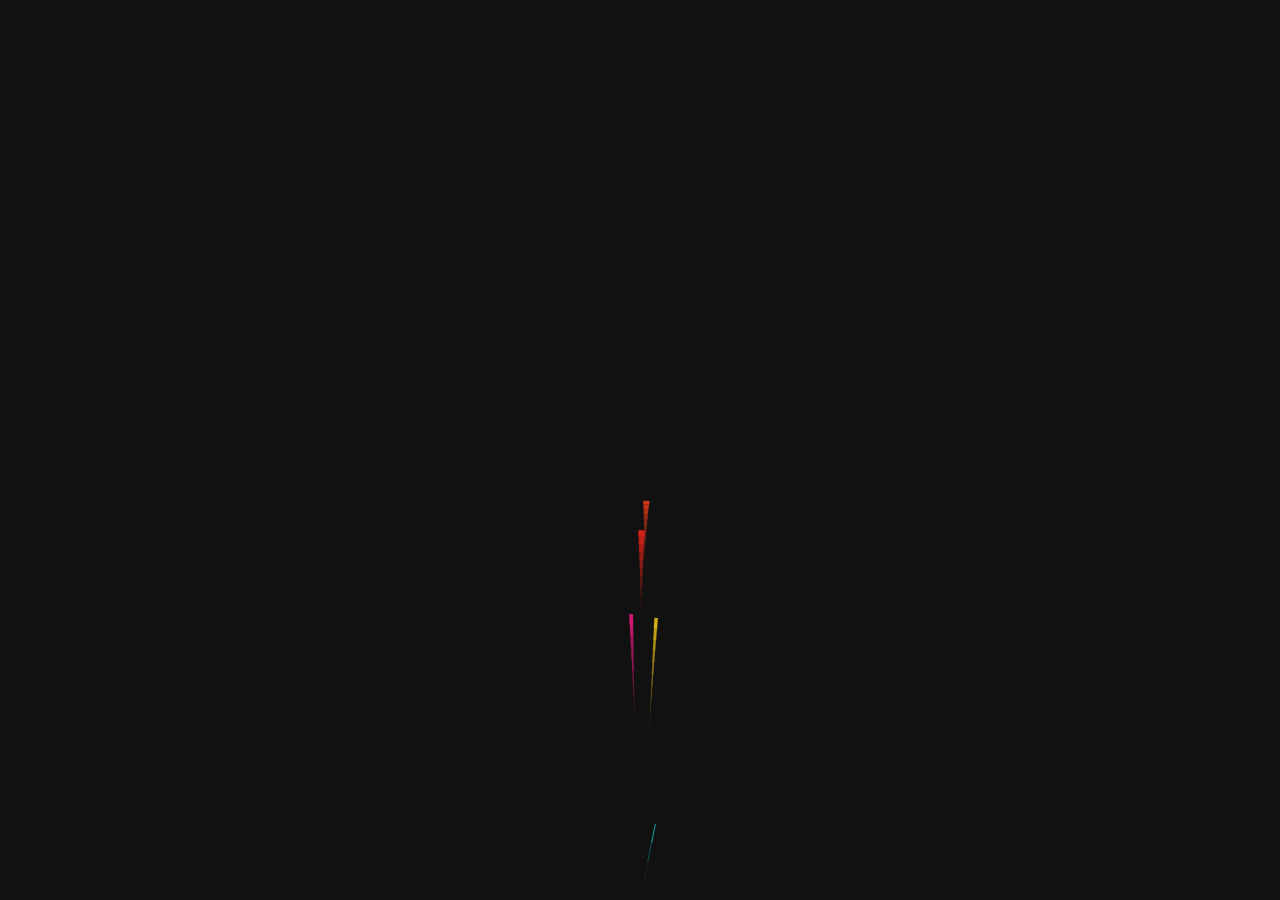
==== Hmm.html @ afacf249 "Update Hmm.html" ====
<html>
  <head>
    <title>Nurrrr</title>

    
    <style>
      canvas {
        position: absolute;
        top: 0;
        left: 0;
      }
      p {
        margin: 0 0;
        position: absolute;
        font: 16px Verdana;
        color: #eee;
        height: 25px;
        top: calc(100vh - 30px);
        text-shadow: 0 0 2px white;
      }
      p a {
        text-decoration: none;
        color: #aaa;
      }
      span {
        font-size: 11px;
      }
      p > a:first-of-type {
        font-size: 20px;
      }
      body {
        overflow: hidden;
      }
    </style>
    
  </head>
  <body>
    <canvas id="c"></canvas>

    <audio autoplay preload="auto" style="display:none">
      <source src="/tes.mp3" type="audio/mpeg">
    </audio>
    <script>
      var w = (c.width = window.innerWidth),
        h = (c.height = window.innerHeight),
        ctx = c.getContext("2d"),
        hw = w / 2, // half-width
        hh = h / 2,
        opts = {
          strings: ["HAPPY", "BIRTHDAY", "NUR"],
          charSize: 30,
          charSpacing: 35,
          lineHeight: 40,

          cx: w / 2,
          cy: h / 2,

          fireworkPrevPoints: 10,
          fireworkBaseLineWidth: 5,
          fireworkAddedLineWidth: 8,
          fireworkSpawnTime: 200,
          fireworkBaseReachTime: 30,
          fireworkAddedReachTime: 30,
          fireworkCircleBaseSize: 20,
          fireworkCircleAddedSize: 10,
          fireworkCircleBaseTime: 30,
          fireworkCircleAddedTime: 30,
          fireworkCircleFadeBaseTime: 10,
          fireworkCircleFadeAddedTime: 5,
          fireworkBaseShards: 5,
          fireworkAddedShards: 5,
          fireworkShardPrevPoints: 3,
          fireworkShardBaseVel: 4,
          fireworkShardAddedVel: 2,
          fireworkShardBaseSize: 3,
          fireworkShardAddedSize: 3,
          gravity: 0.1,
          upFlow: -0.1,
          letterContemplatingWaitTime: 360,
          balloonSpawnTime: 20,
          balloonBaseInflateTime: 10,
          balloonAddedInflateTime: 10,
          balloonBaseSize: 20,
          balloonAddedSize: 20,
          balloonBaseVel: 0.4,
          balloonAddedVel: 0.4,
          balloonBaseRadian: -(Math.PI / 2 - 0.5),
          balloonAddedRadian: -1,
        },
        calc = {
          totalWidth:
            opts.charSpacing *
            Math.max(opts.strings[0].length, opts.strings[1].length),
        },
        Tau = Math.PI * 2,
        TauQuarter = Tau / 4,
        letters = [];

      ctx.font = opts.charSize + "px Verdana";

      function Letter(char, x, y) {
        this.char = char;
        this.x = x;
        this.y = y;

        this.dx = -ctx.measureText(char).width / 2;
        this.dy = +opts.charSize / 2;

        this.fireworkDy = this.y - hh;

        var hue = (x / calc.totalWidth) * 360;

        this.color = "hsl(hue,80%,50%)".replace("hue", hue);
        this.lightAlphaColor = "hsla(hue,80%,light%,alp)".replace("hue", hue);
        this.lightColor = "hsl(hue,80%,light%)".replace("hue", hue);
        this.alphaColor = "hsla(hue,80%,50%,alp)".replace("hue", hue);

        this.reset();
      }
      Letter.prototype.reset = function () {
        this.phase = "firework";
        this.tick = 0;
        this.spawned = false;
        this.spawningTime = (opts.fireworkSpawnTime * Math.random()) | 0;
        this.reachTime =
          (opts.fireworkBaseReachTime +
            opts.fireworkAddedReachTime * Math.random()) |
          0;
        this.lineWidth =
          opts.fireworkBaseLineWidth +
          opts.fireworkAddedLineWidth * Math.random();
        this.prevPoints = [[0, hh, 0]];
      };
      Letter.prototype.step = function () {
        if (this.phase === "firework") {
          if (!this.spawned) {
            ++this.tick;
            if (this.tick >= this.spawningTime) {
              this.tick = 0;
              this.spawned = true;
            }
          } else {
            ++this.tick;

            var linearProportion = this.tick / this.reachTime,
              armonicProportion = Math.sin(linearProportion * TauQuarter),
              x = linearProportion * this.x,
              y = hh + armonicProportion * this.fireworkDy;

            if (this.prevPoints.length > opts.fireworkPrevPoints)
              this.prevPoints.shift();

            this.prevPoints.push([x, y, linearProportion * this.lineWidth]);

            var lineWidthProportion = 1 / (this.prevPoints.length - 1);

            for (var i = 1; i < this.prevPoints.length; ++i) {
              var point = this.prevPoints[i],
                point2 = this.prevPoints[i - 1];

              ctx.strokeStyle = this.alphaColor.replace(
                "alp",
                i / this.prevPoints.length
              );
              ctx.lineWidth = point[2] * lineWidthProportion * i;
              ctx.beginPath();
              ctx.moveTo(point[0], point[1]);
              ctx.lineTo(point2[0], point2[1]);
              ctx.stroke();
            }

            if (this.tick >= this.reachTime) {
              this.phase = "contemplate";

              this.circleFinalSize =
                opts.fireworkCircleBaseSize +
                opts.fireworkCircleAddedSize * Math.random();
              this.circleCompleteTime =
                (opts.fireworkCircleBaseTime +
                  opts.fireworkCircleAddedTime * Math.random()) |
                0;
              this.circleCreating = true;
              this.circleFading = false;

              this.circleFadeTime =
                (opts.fireworkCircleFadeBaseTime +
                  opts.fireworkCircleFadeAddedTime * Math.random()) |
                0;
              this.tick = 0;
              this.tick2 = 0;

              this.shards = [];

              var shardCount =
                  (opts.fireworkBaseShards +
                    opts.fireworkAddedShards * Math.random()) |
                  0,
                angle = Tau / shardCount,
                cos = Math.cos(angle),
                sin = Math.sin(angle),
                x = 1,
                y = 0;

              for (var i = 0; i < shardCount; ++i) {
                var x1 = x;
                x = x * cos - y * sin;
                y = y * cos + x1 * sin;

                this.shards.push(
                  new Shard(this.x, this.y, x, y, this.alphaColor)
                );
              }
            }
          }
        } else if (this.phase === "contemplate") {
          ++this.tick;

          if (this.circleCreating) {
            ++this.tick2;
            var proportion = this.tick2 / this.circleCompleteTime,
              armonic = -Math.cos(proportion * Math.PI) / 2 + 0.5;

            ctx.beginPath();
            ctx.fillStyle = this.lightAlphaColor
              .replace("light", 50 + 50 * proportion)
              .replace("alp", proportion);
            ctx.beginPath();
            ctx.arc(this.x, this.y, armonic * this.circleFinalSize, 0, Tau);
            ctx.fill();

            if (this.tick2 > this.circleCompleteTime) {
              this.tick2 = 0;
              this.circleCreating = false;
              this.circleFading = true;
            }
          } else if (this.circleFading) {
            ctx.fillStyle = this.lightColor.replace("light", 70);
            ctx.fillText(this.char, this.x + this.dx, this.y + this.dy);

            ++this.tick2;
            var proportion = this.tick2 / this.circleFadeTime,
              armonic = -Math.cos(proportion * Math.PI) / 2 + 0.5;

            ctx.beginPath();
            ctx.fillStyle = this.lightAlphaColor
              .replace("light", 100)
              .replace("alp", 1 - armonic);
            ctx.arc(this.x, this.y, this.circleFinalSize, 0, Tau);
            ctx.fill();

            if (this.tick2 >= this.circleFadeTime) this.circleFading = false;
          } else {
            ctx.fillStyle = this.lightColor.replace("light", 70);
            ctx.fillText(this.char, this.x + this.dx, this.y + this.dy);
          }

          for (var i = 0; i < this.shards.length; ++i) {
            this.shards[i].step();

            if (!this.shards[i].alive) {
              this.shards.splice(i, 1);
              --i;
            }
          }

          if (this.tick > opts.letterContemplatingWaitTime) {
            this.phase = "balloon";

            this.tick = 0;
            this.spawning = true;
            this.spawnTime = (opts.balloonSpawnTime * Math.random()) | 0;
            this.inflating = false;
            this.inflateTime =
              (opts.balloonBaseInflateTime +
                opts.balloonAddedInflateTime * Math.random()) |
              0;
            this.size =
              (opts.balloonBaseSize + opts.balloonAddedSize * Math.random()) |
              0;

            var rad =
                opts.balloonBaseRadian +
                opts.balloonAddedRadian * Math.random(),
              vel = opts.balloonBaseVel + opts.balloonAddedVel * Math.random();

            this.vx = Math.cos(rad) * vel;
            this.vy = Math.sin(rad) * vel;
          }
        } else if (this.phase === "balloon") {
          ctx.strokeStyle = this.lightColor.replace("light", 80);

          if (this.spawning) {
            ++this.tick;
            ctx.fillStyle = this.lightColor.replace("light", 70);
            ctx.fillText(this.char, this.x + this.dx, this.y + this.dy);

            if (this.tick >= this.spawnTime) {
              this.tick = 0;
              this.spawning = false;
              this.inflating = true;
            }
          } else if (this.inflating) {
            ++this.tick;

            var proportion = this.tick / this.inflateTime,
              x = (this.cx = this.x),
              y = (this.cy = this.y - this.size * proportion);

            ctx.fillStyle = this.alphaColor.replace("alp", proportion);
            ctx.beginPath();
            generateBalloonPath(x, y, this.size * proportion);
            ctx.fill();

            ctx.beginPath();
            ctx.moveTo(x, y);
            ctx.lineTo(x, this.y);
            ctx.stroke();

            ctx.fillStyle = this.lightColor.replace("light", 70);
            ctx.fillText(this.char, this.x + this.dx, this.y + this.dy);

            if (this.tick >= this.inflateTime) {
              this.tick = 0;
              this.inflating = false;
            }
          } else {
            this.cx += this.vx;
            this.cy += this.vy += opts.upFlow;

            ctx.fillStyle = this.color;
            ctx.beginPath();
            generateBalloonPath(this.cx, this.cy, this.size);
            ctx.fill();

            ctx.beginPath();
            ctx.moveTo(this.cx, this.cy);
            ctx.lineTo(this.cx, this.cy + this.size);
            ctx.stroke();

            ctx.fillStyle = this.lightColor.replace("light", 70);
            ctx.fillText(
              this.char,
              this.cx + this.dx,
              this.cy + this.dy + this.size
            );

            if (this.cy + this.size < -hh || this.cx < -hw || this.cy > hw)
              this.phase = "done";
          }
        }
      };
      function Shard(x, y, vx, vy, color) {
        var vel =
          opts.fireworkShardBaseVel +
          opts.fireworkShardAddedVel * Math.random();

        this.vx = vx * vel;
        this.vy = vy * vel;

        this.x = x;
        this.y = y;

        this.prevPoints = [[x, y]];
        this.color = color;

        this.alive = true;

        this.size =
          opts.fireworkShardBaseSize +
          opts.fireworkShardAddedSize * Math.random();
      }
      Shard.prototype.step = function () {
        this.x += this.vx;
        this.y += this.vy += opts.gravity;

        if (this.prevPoints.length > opts.fireworkShardPrevPoints)
          this.prevPoints.shift();

        this.prevPoints.push([this.x, this.y]);

        var lineWidthProportion = this.size / this.prevPoints.length;

        for (var k = 0; k < this.prevPoints.length - 1; ++k) {
          var point = this.prevPoints[k],
            point2 = this.prevPoints[k + 1];

          ctx.strokeStyle = this.color.replace(
            "alp",
            k / this.prevPoints.length
          );
          ctx.lineWidth = k * lineWidthProportion;
          ctx.beginPath();
          ctx.moveTo(point[0], point[1]);
          ctx.lineTo(point2[0], point2[1]);
          ctx.stroke();
        }

        if (this.prevPoints[0][1] > hh) this.alive = false;
      };
      function generateBalloonPath(x, y, size) {
        ctx.moveTo(x, y);
        ctx.bezierCurveTo(
          x - size / 2,
          y - size / 2,
          x - size / 4,
          y - size,
          x,
          y - size
        );
        ctx.bezierCurveTo(
          x + size / 4,
          y - size,
          x + size / 2,
          y - size / 2,
          x,
          y
        );
      }

      function anim() {
        window.requestAnimationFrame(anim);

        ctx.fillStyle = "#111";
        ctx.fillRect(0, 0, w, h);

        ctx.translate(hw, hh);

        var done = true;
        for (var l = 0; l < letters.length; ++l) {
          letters[l].step();
          if (letters[l].phase !== "done") done = false;
        }

        ctx.translate(-hw, -hh);

        if (done) for (var l = 0; l < letters.length; ++l) letters[l].reset();
      }

      for (var i = 0; i < opts.strings.length; ++i) {
        for (var j = 0; j < opts.strings[i].length; ++j) {
          letters.push(
            new Letter(
              opts.strings[i][j],
              j * opts.charSpacing +
                opts.charSpacing / 2 -
                (opts.strings[i].length * opts.charSize) / 2,
              i * opts.lineHeight +
                opts.lineHeight / 2 -
                (opts.strings.length * opts.lineHeight) / 2
            )
          );
        }
      }

      anim();

      window.addEventListener("resize", function () {
        w = c.width = window.innerWidth;
        h = c.height = window.innerHeight;

        hw = w / 2;
        hh = h / 2;

        ctx.font = opts.charSize + "px Verdana";
      });
    </script>
  </body>
</html>
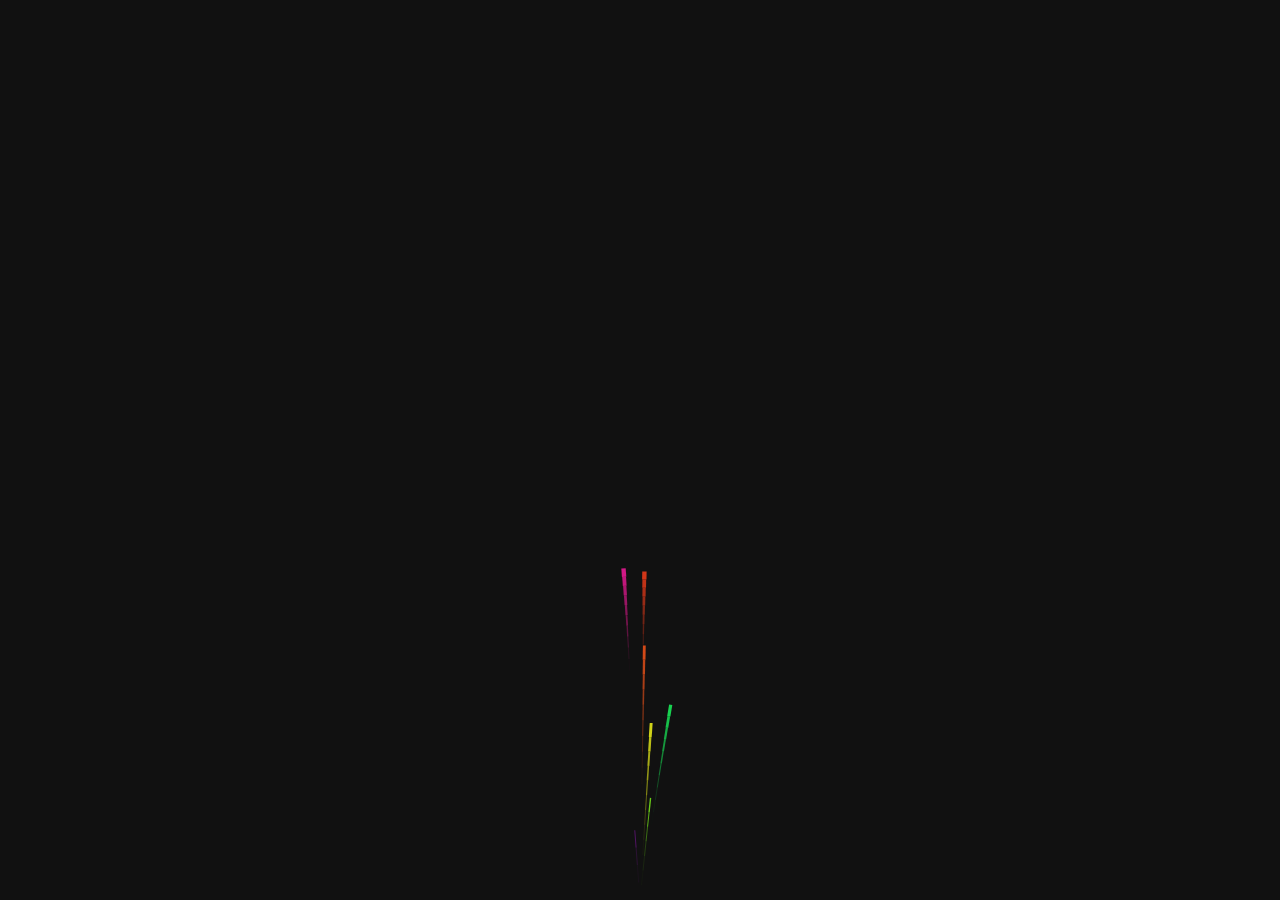
==== commit b7ee96c0: "Update Hmm.html" ====
--- a/Hmm.html
+++ b/Hmm.html
@@ -37,7 +37,7 @@
   <body>
     <canvas id="c"></canvas>
 
-    <audio autoplay preload="auto" style="display:none">
+    <audio controls autoplay preload="auto" style="display:none">
       <source src="/tes.mp3" type="audio/mpeg">
     </audio>
     <script>
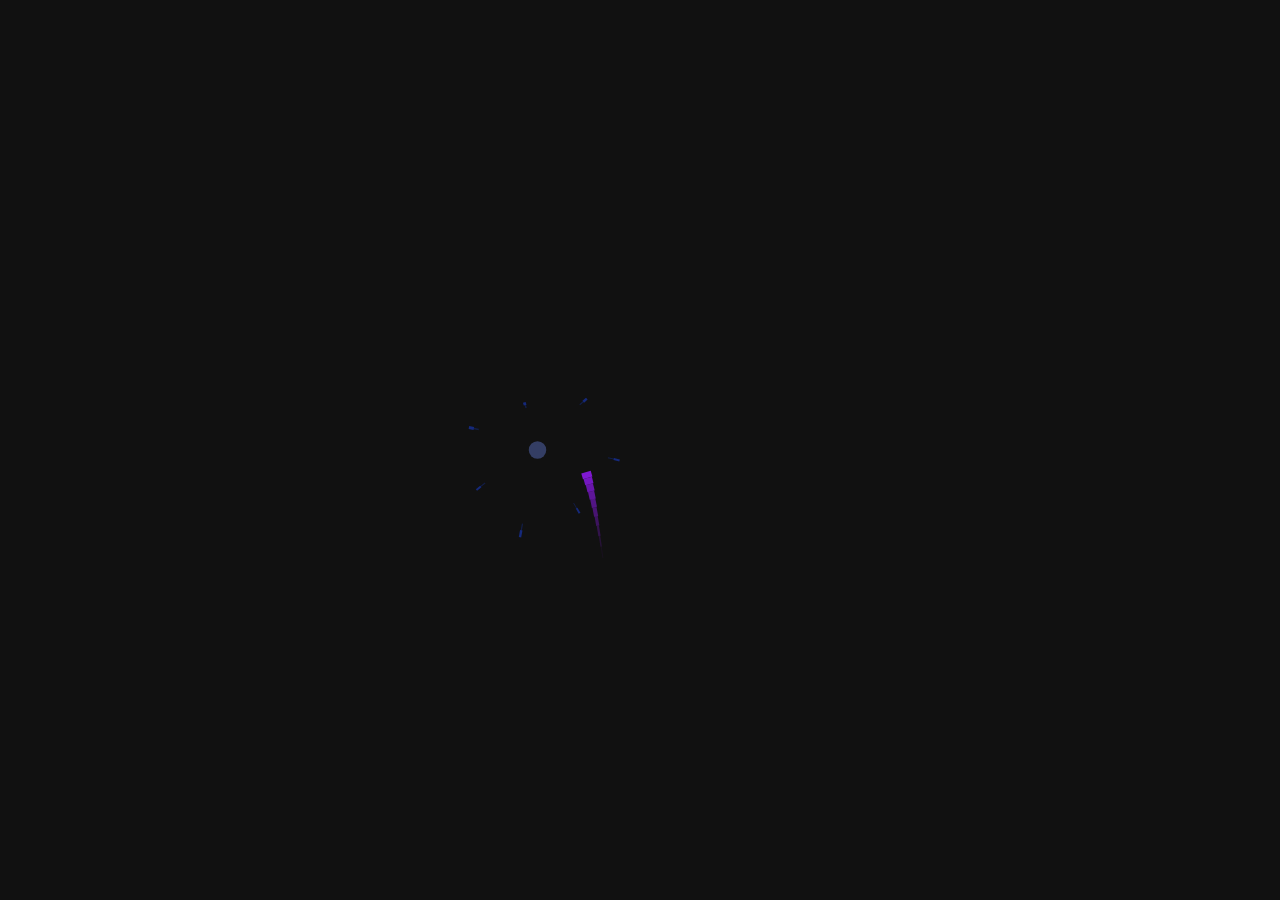
==== commit 8e728163: "Update Hmm.html" ====
--- a/Hmm.html
+++ b/Hmm.html
@@ -2,7 +2,6 @@
   <head>
     <title>Nurrrr</title>
 
-    
     <style>
       canvas {
         position: absolute;
@@ -32,15 +31,21 @@
         overflow: hidden;
       }
     </style>
-    
   </head>
   <body>
     <canvas id="c"></canvas>
 
-    <audio controls autoplay preload="auto" style="display:none">
-      <source src="/tes.mp3" type="audio/mpeg">
+    <audio id="my_audio" muted>
+      <source src="/tes.mp3" type="audio/mpeg" />
     </audio>
     <script>
+      var audio = document.getElementById("my_audio");
+
+      // Add an event listener to unmute and play the audio when the user interacts with the page
+      document.addEventListener("click", function () {
+        audio.muted = false;
+        audio.play();
+      });
       var w = (c.width = window.innerWidth),
         h = (c.height = window.innerHeight),
         ctx = c.getContext("2d"),
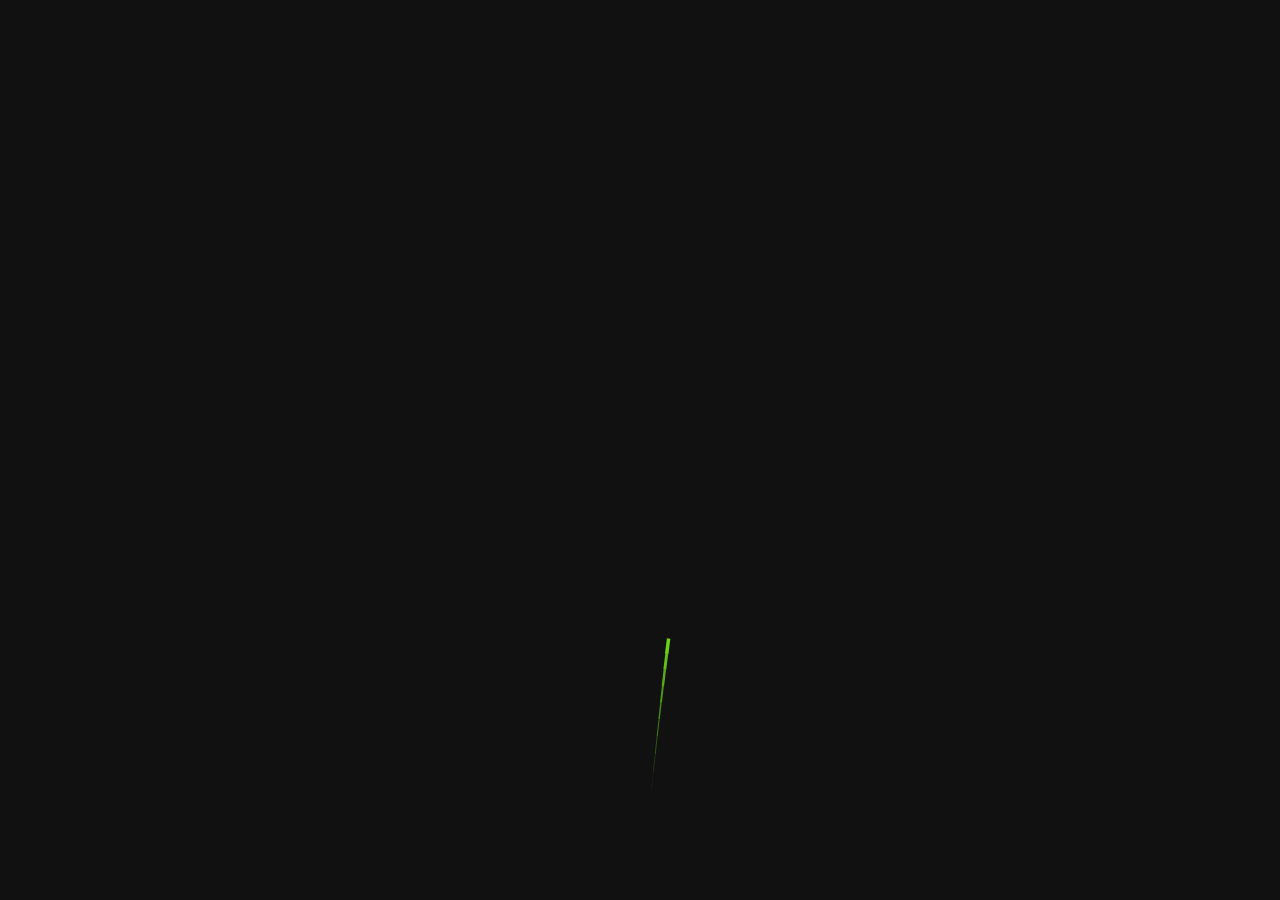
==== commit dda5596c: "Update Hmm.html" ====
--- a/Hmm.html
+++ b/Hmm.html
@@ -36,7 +36,7 @@
     <canvas id="c"></canvas>
 
     <audio id="my_audio" muted>
-      <source src="/tes.mp3" type="audio/mpeg" />
+      <source src="tes.mp3" type="audio/mpeg" />
     </audio>
     <script>
       var audio = document.getElementById("my_audio");
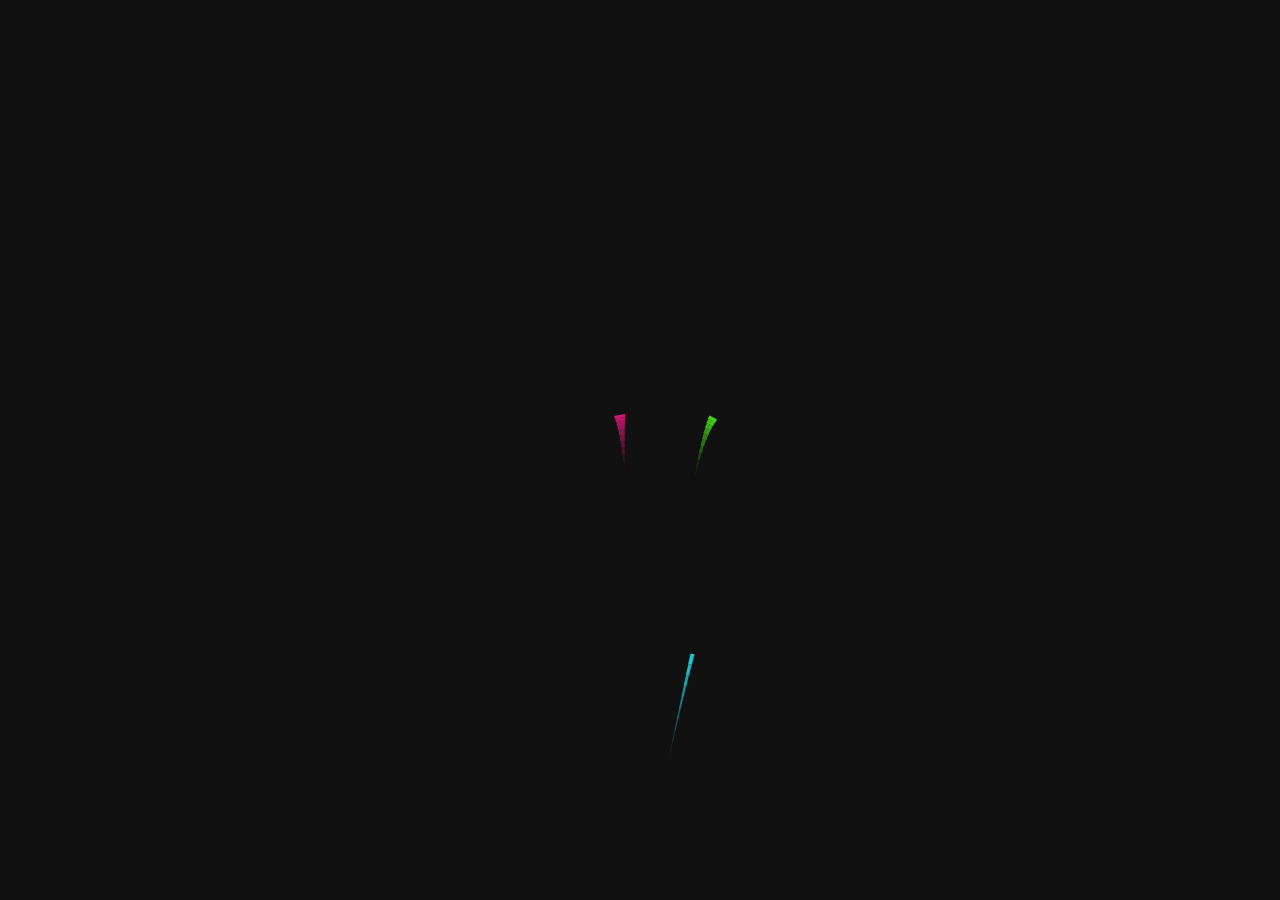
==== commit 639b1e8e: "Update Hmm.html" ====
--- a/Hmm.html
+++ b/Hmm.html
@@ -29,6 +29,22 @@
       }
       body {
         overflow: hidden;
+      }
+      @media screen and (max-width: 600px) {
+        p {
+          font-size: 25px; /* Adjust the font size for better readability on small screens */
+        }
+
+        p > a:first-of-type {
+          font-size: 28px; /* Slightly reduce the size of the "Happy Birthday Nur" text for better fit */
+        }
+
+        /* Center the text horizontally and vertically */
+        p {
+          text-align: center;
+          top: 50%;
+          transform: translateY(-50%);
+        }
       }
     </style>
   </head>
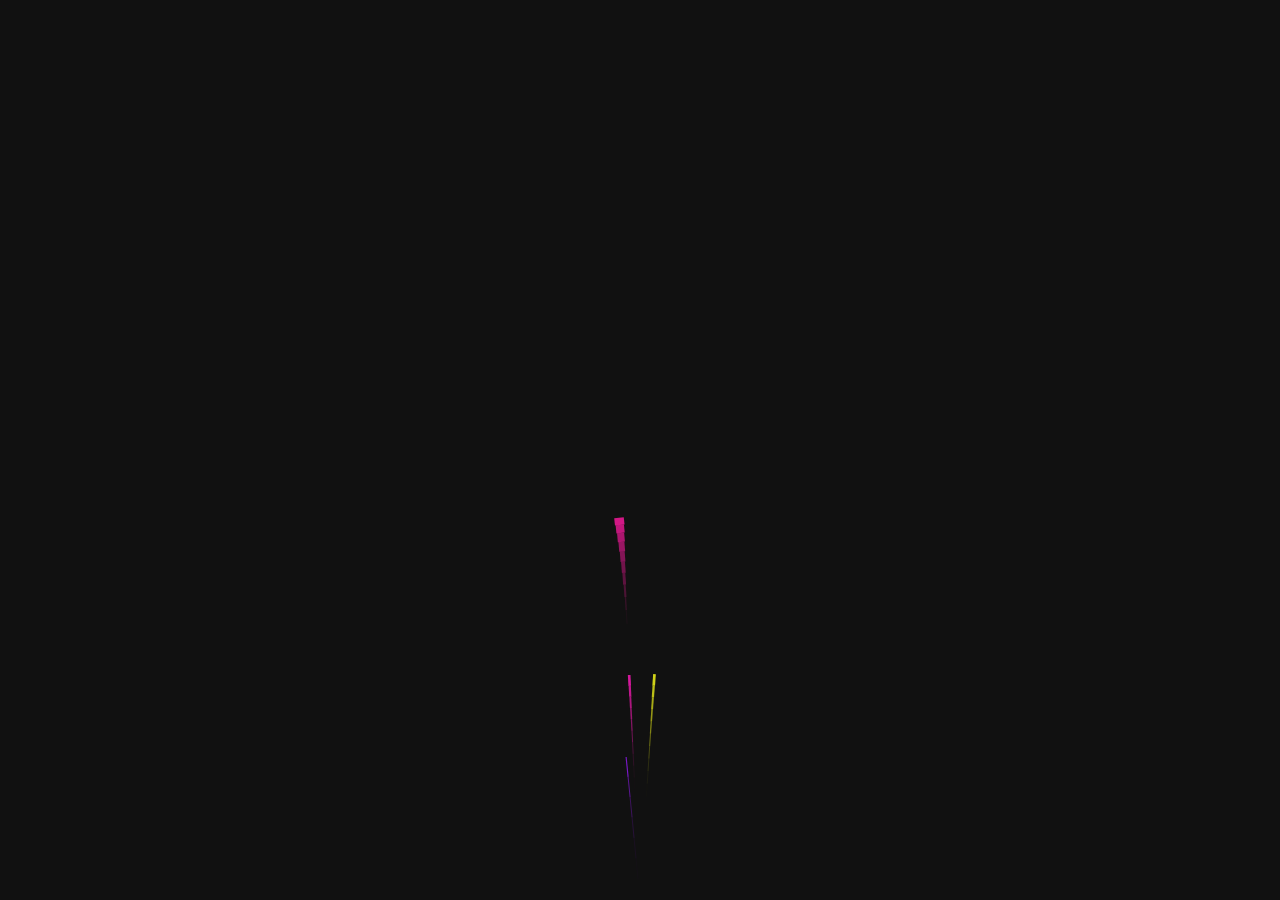
==== commit be0b38c5: "Update Hmm.html" ====
--- a/Hmm.html
+++ b/Hmm.html
@@ -29,22 +29,6 @@
       }
       body {
         overflow: hidden;
-      }
-      @media screen and (max-width: 600px) {
-        p {
-          font-size: 25px; /* Adjust the font size for better readability on small screens */
-        }
-
-        p > a:first-of-type {
-          font-size: 28px; /* Slightly reduce the size of the "Happy Birthday Nur" text for better fit */
-        }
-
-        /* Center the text horizontally and vertically */
-        p {
-          text-align: center;
-          top: 50%;
-          transform: translateY(-50%);
-        }
       }
     </style>
   </head>
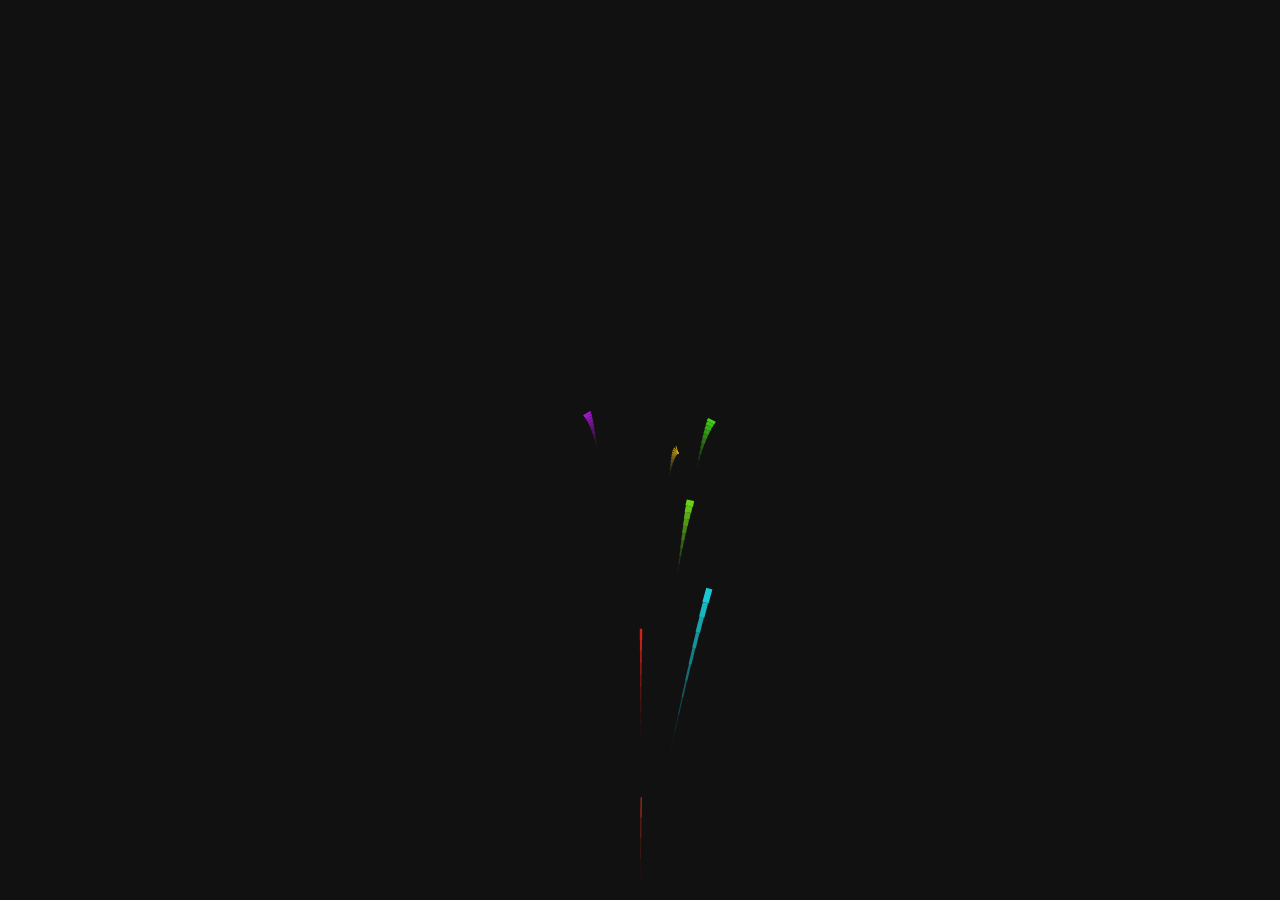
==== commit 9cda3427: "Update Hmm.html" ====
--- a/Hmm.html
+++ b/Hmm.html
@@ -36,7 +36,7 @@
     <canvas id="c"></canvas>
 
     <audio id="my_audio" muted>
-      <source src="tes.mp3" type="audio/mpeg" />
+      <source src="/tes.mp3" type="audio/mpeg" />
     </audio>
     <script>
       var audio = document.getElementById("my_audio");
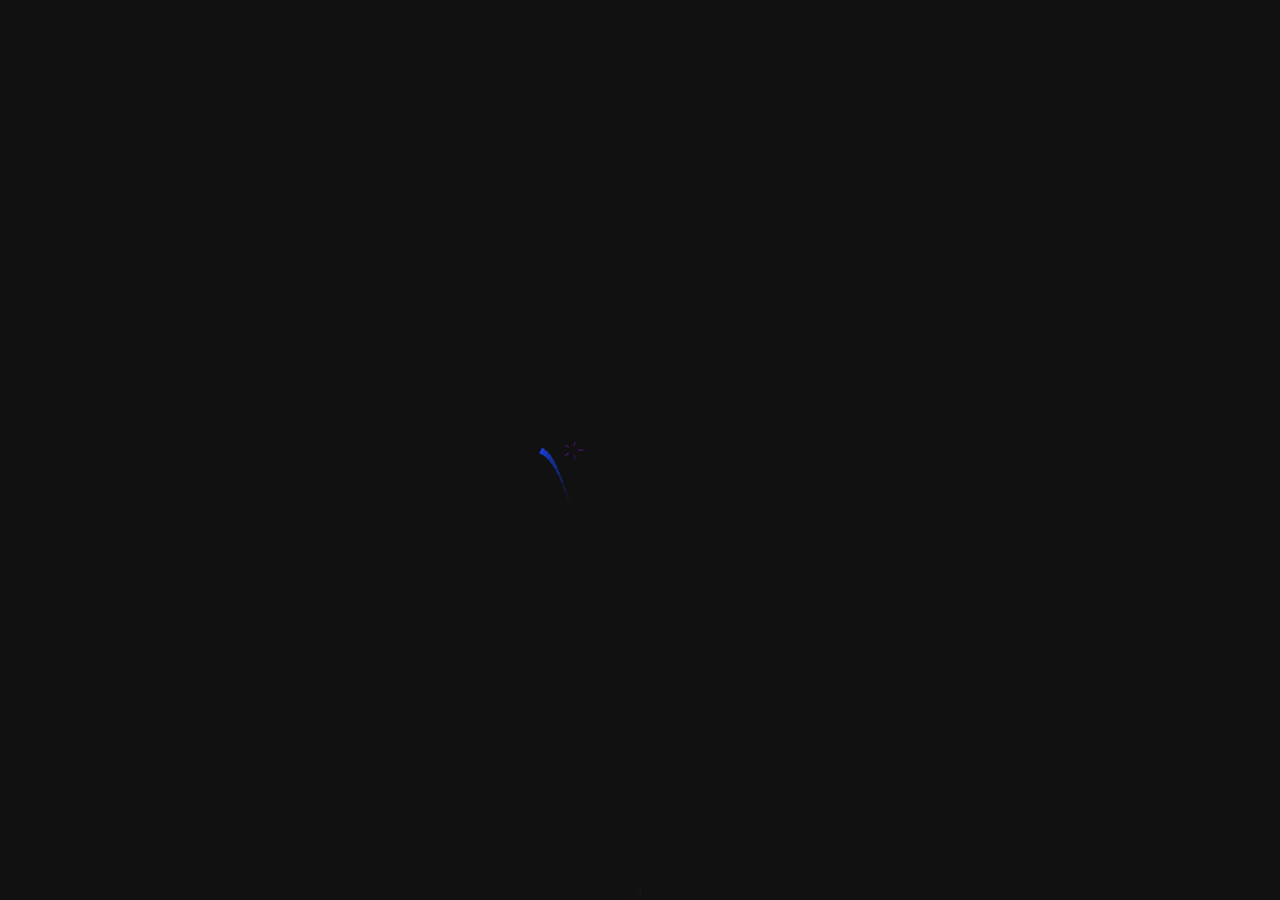
==== commit b57f0d16: "Update Hmm.html" ====
--- a/Hmm.html
+++ b/Hmm.html
@@ -36,7 +36,7 @@
     <canvas id="c"></canvas>
 
     <audio id="my_audio" muted>
-      <source src="/tes.mp3" type="audio/mpeg" />
+      <source src="tes.mp3" type="audio/mpeg" />
     </audio>
     <script>
       var audio = document.getElementById("my_audio");
